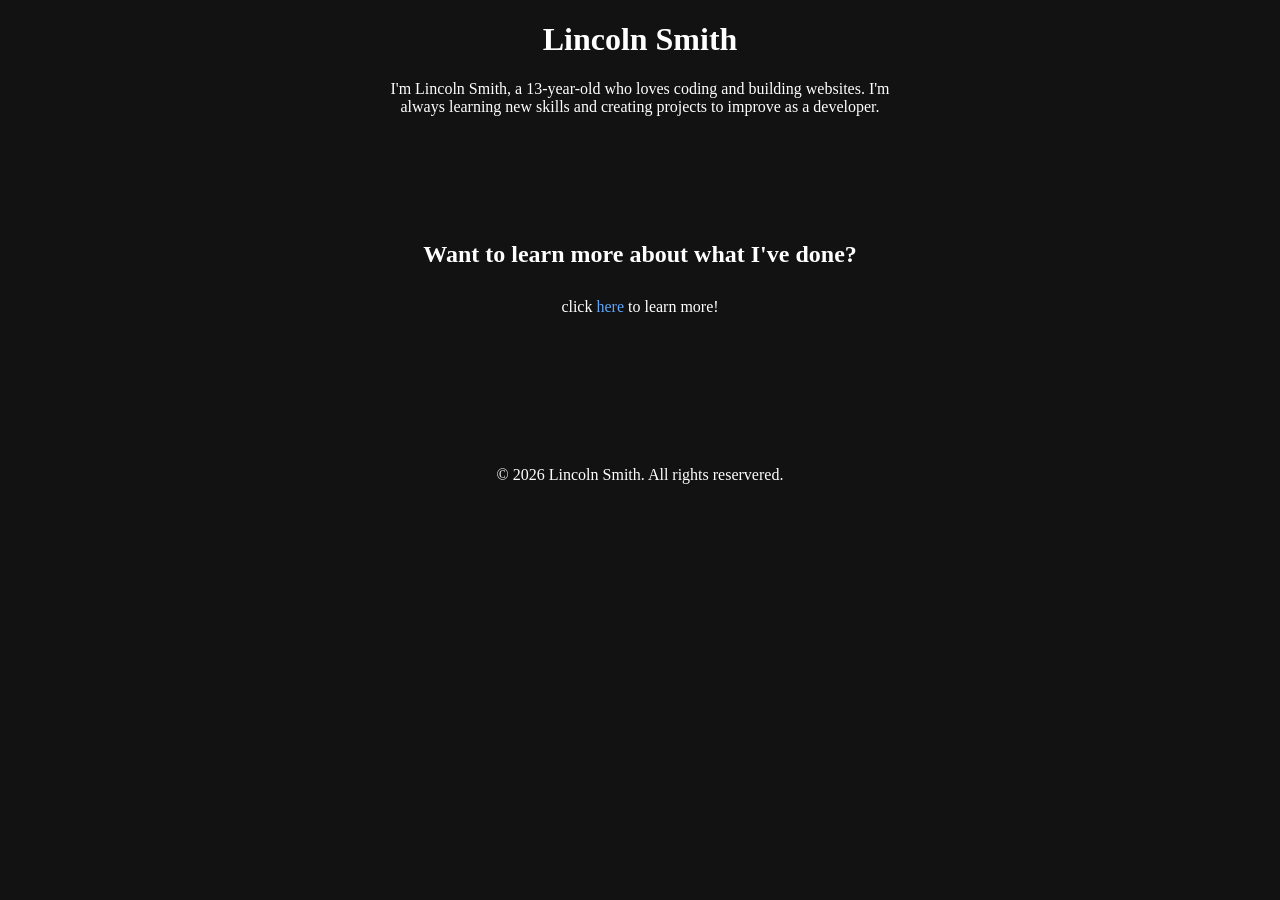
==== index.html @ 290163c5 "First commit" ====
<!DOCTYPE html>
<html lang="en">
    <head>
        <meta charset="UTF-8">
        <meta name="viewport" content="width=device-width, initial-scale=1.0">
        <title>Portfolio</title>
        <link rel="stylesheet" href="./client/src/styles/index.css">
    </head>
    <body>
        <h1>
            Lincoln Smith
        </h1>
        <p class="description">
            I'm Lincoln Smith, a 13-year-old who loves coding and building websites. I'm always learning new skills and creating projects to improve as a developer.
        </p>
        <h2 class="wh">
            Want to learn more about what I've done?
        </h2>
        <p class="wp">
            click
            <a class="learn more" href="./client/src/other-pages/learn-more.html">
                here
            </a>
            to learn more!
        </p>
    </body>
    <footer class="copy-right-claim">
        <p>&copy; 2026 Lincoln Smith. All rights reservered.</p>
    </footer>
</html>
---- client/src/styles/index.css ----
h1 {
    text-align: center;
}

body {
    background-color: #121212;
    color: white;
}

.description {
    text-align: center;
    inline-size: 66ch;
    margin-inline:auto;
    margin-bottom: 125px;
}

.wh {
    text-align: center;
    margin-bottom: 30px;
}

.wp {
    text-align: center;
}

a {
    color: #60A5FA;
    text-decoration: none;
}

a:hover {
    color: #93C5FD;
}

a:visited {
    color: #60A5FA;
}

a:active {
    color: #2563EB;
}

.copy-right-claim {
    text-align: center;
    margin-top: 150px;
}

.lm-h {
    margin-bottom: 125px;
}

.lm-1 {
    margin-left: 25px;
    margin-bottom: 75px;
}
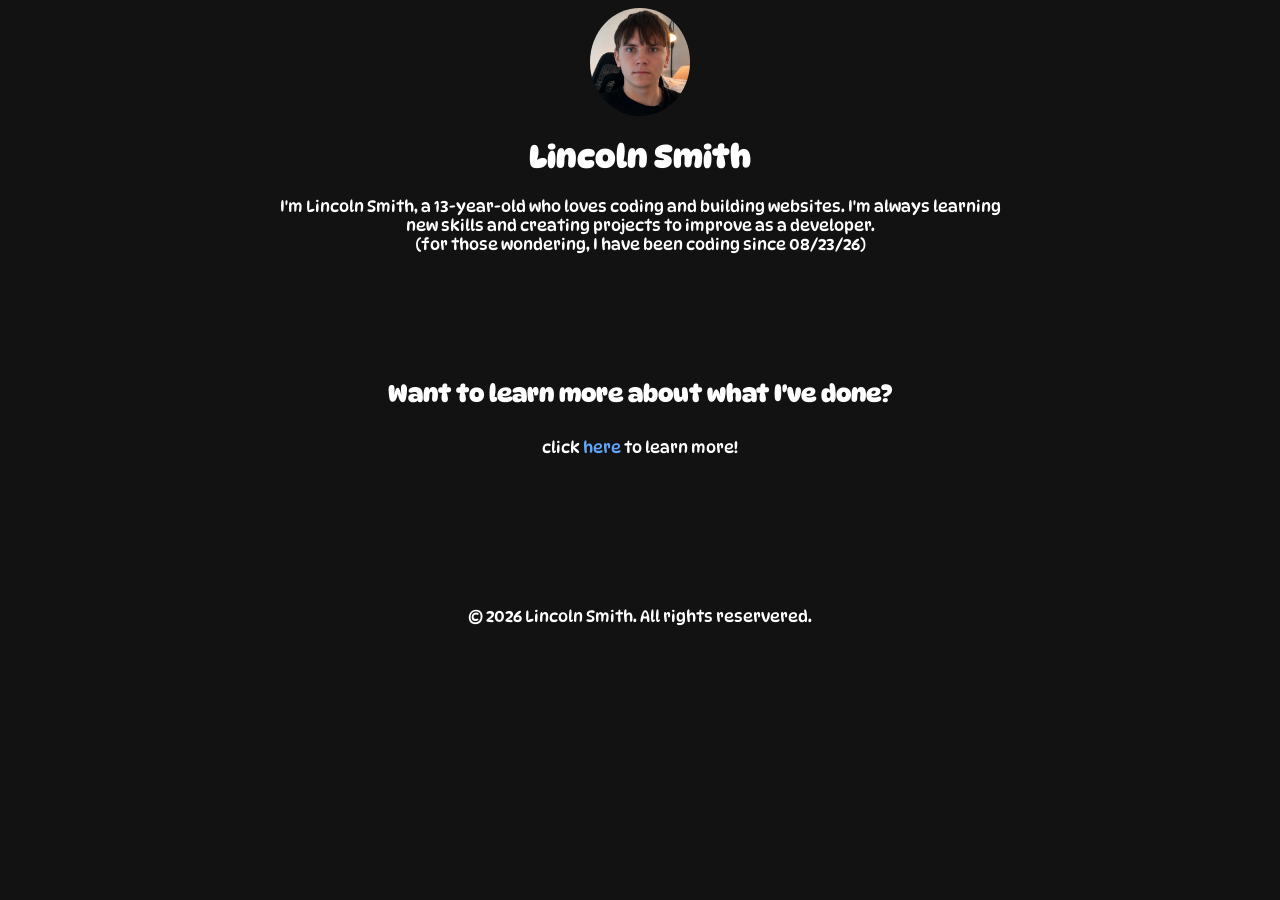
==== commit a197fe5a: "New webpage" ====
--- a/index.html
+++ b/index.html
@@ -1,17 +1,22 @@
 <!DOCTYPE html>
 <html lang="en">
     <head>
+        <link rel="preconnect" href="https://fonts.googleapis.com">
+        <link rel="preconnect" href="https://fonts.gstatic.com" crossorigin>
+        <link href="https://fonts.googleapis.com/css2?family=DynaPuff:wght@400..700&display=swap" rel="stylesheet">
         <meta charset="UTF-8">
         <meta name="viewport" content="width=device-width, initial-scale=1.0">
         <title>Portfolio</title>
         <link rel="stylesheet" href="./client/src/styles/index.css">
     </head>
     <body>
+        <img src="./client/assets/images/image.png" alt="Company Logo" class="logo">
         <h1>
             Lincoln Smith
         </h1>
         <p class="description">
-            I'm Lincoln Smith, a 13-year-old who loves coding and building websites. I'm always learning new skills and creating projects to improve as a developer.
+            I'm Lincoln Smith, a 13-year-old who loves coding and building websites. I'm always learning new skills and creating projects to improve as a developer. <br>
+            (for those wondering, I have been coding since 08/23/26)
         </p>
         <h2 class="wh">
             Want to learn more about what I've done?
--- a/client/src/styles/index.css
+++ b/client/src/styles/index.css
@@ -52,4 +52,22 @@
 .lm-1 {
     margin-left: 25px;
     margin-bottom: 75px;
+}
+
+.logo {
+    max-width: 100px;
+    border-radius: 50%;
+    text-align: center;
+    margin-inline: auto;
+    display: block;
+}
+
+
+body {
+  font-family: "DynaPuff", system-ui;
+  font-optical-sizing: auto;
+/*font-weight: <weight>; */
+  font-style: normal;
+/*font-variation-settings: */
+    width: 100;
 }
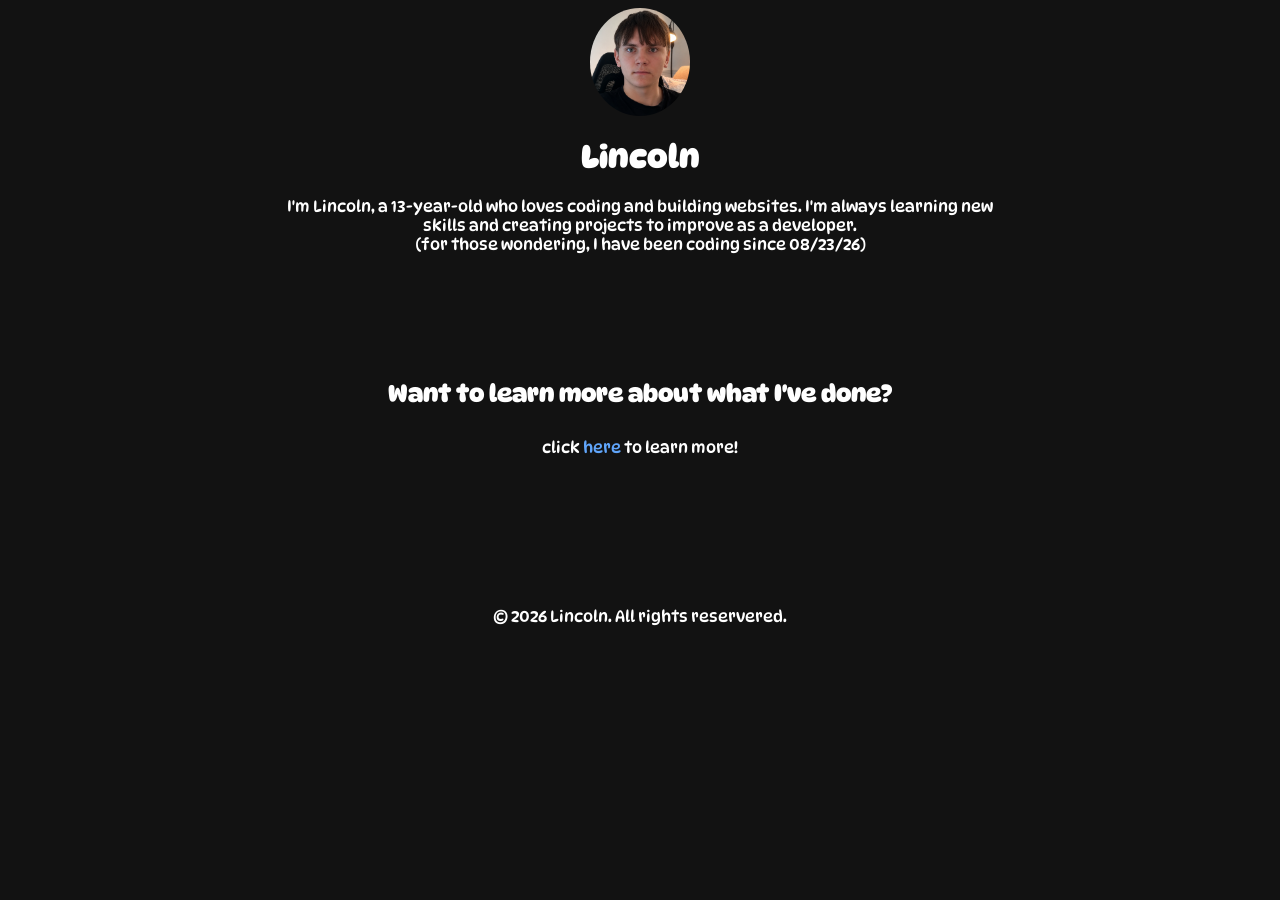
==== commit eea1eb26: "Privacy" ====
--- a/index.html
+++ b/index.html
@@ -1,35 +1,38 @@
-<!DOCTYPE html>
+<!doctype html>
 <html lang="en">
-    <head>
-        <link rel="preconnect" href="https://fonts.googleapis.com">
-        <link rel="preconnect" href="https://fonts.gstatic.com" crossorigin>
-        <link href="https://fonts.googleapis.com/css2?family=DynaPuff:wght@400..700&display=swap" rel="stylesheet">
-        <meta charset="UTF-8">
-        <meta name="viewport" content="width=device-width, initial-scale=1.0">
-        <title>Portfolio</title>
-        <link rel="stylesheet" href="./client/src/styles/index.css">
-    </head>
-    <body>
-        <img src="./client/assets/images/image.png" alt="Company Logo" class="logo">
-        <h1>
-            Lincoln Smith
-        </h1>
-        <p class="description">
-            I'm Lincoln Smith, a 13-year-old who loves coding and building websites. I'm always learning new skills and creating projects to improve as a developer. <br>
-            (for those wondering, I have been coding since 08/23/26)
-        </p>
-        <h2 class="wh">
-            Want to learn more about what I've done?
-        </h2>
-        <p class="wp">
-            click
-            <a class="learn more" href="./client/src/other-pages/learn-more.html">
-                here
-            </a>
-            to learn more!
-        </p>
-    </body>
-    <footer class="copy-right-claim">
-        <p>&copy; 2026 Lincoln Smith. All rights reservered.</p>
-    </footer>
-</html>+  <head>
+    <link rel="preconnect" href="https://fonts.googleapis.com" />
+    <link rel="preconnect" href="https://fonts.gstatic.com" crossorigin />
+    <link
+      href="https://fonts.googleapis.com/css2?family=DynaPuff:wght@400..700&display=swap"
+      rel="stylesheet"
+    />
+    <meta charset="UTF-8" />
+    <meta name="viewport" content="width=device-width, initial-scale=1.0" />
+    <title>Portfolio</title>
+    <link rel="stylesheet" href="./client/src/styles/index.css" />
+  </head>
+  <body>
+    <img
+      src="./client/assets/images/image.png"
+      alt="Company Logo"
+      class="logo"
+    />
+    <h1>Lincoln</h1>
+    <p class="description">
+      I'm Lincoln, a 13-year-old who loves coding and building websites. I'm
+      always learning new skills and creating projects to improve as a
+      developer. <br />
+      (for those wondering, I have been coding since 08/23/26)
+    </p>
+    <h2 class="wh">Want to learn more about what I've done?</h2>
+    <p class="wp">
+      click
+      <a class="learn more" href="./client/src/pages/learn-more.html"> here </a>
+      to learn more!
+    </p>
+  </body>
+  <footer class="copy-right-claim">
+    <p>&copy; 2026 Lincoln. All rights reservered.</p>
+  </footer>
+</html>
--- a/client/src/styles/index.css
+++ b/client/src/styles/index.css
@@ -1,73 +1,144 @@
 h1 {
-    text-align: center;
+  text-align: center;
 }
 
 body {
-    background-color: #121212;
-    color: white;
+  background-color: #121212;
+  color: white;
 }
 
 .description {
-    text-align: center;
-    inline-size: 66ch;
-    margin-inline:auto;
-    margin-bottom: 125px;
+  text-align: center;
+  inline-size: 66ch;
+  margin-inline: auto;
+  margin-bottom: 125px;
 }
 
 .wh {
-    text-align: center;
-    margin-bottom: 30px;
+  text-align: center;
+  margin-bottom: 30px;
 }
 
 .wp {
-    text-align: center;
+  text-align: center;
 }
 
 a {
-    color: #60A5FA;
-    text-decoration: none;
+  color: #60a5fa;
+  text-decoration: none;
 }
 
 a:hover {
-    color: #93C5FD;
+  color: #93c5fd;
 }
 
 a:visited {
-    color: #60A5FA;
+  color: #60a5fa;
 }
 
 a:active {
-    color: #2563EB;
+  color: #2563eb;
 }
 
 .copy-right-claim {
-    text-align: center;
-    margin-top: 150px;
+  text-align: center;
+  margin-top: 150px;
 }
 
 .lm-h {
-    margin-bottom: 125px;
+  margin-bottom: 125px;
 }
 
 .lm-1 {
-    margin-left: 25px;
-    margin-bottom: 75px;
+  margin-left: 25px;
+  margin-bottom: 75px;
 }
 
 .logo {
-    max-width: 100px;
-    border-radius: 50%;
-    text-align: center;
-    margin-inline: auto;
-    display: block;
+  max-width: 100px;
+  border-radius: 50%;
+  text-align: center;
+  margin-inline: auto;
+  display: block;
 }
-
 
 body {
   font-family: "DynaPuff", system-ui;
   font-optical-sizing: auto;
-/*font-weight: <weight>; */
+  /*font-weight: <weight>; */
   font-style: normal;
-/*font-variation-settings: */
-    width: 100;
-}+  /*font-variation-settings: */
+  width: 100;
+}
+
+.coming-soon {
+  display: flex;
+  justify-content: center;
+  align-items: center;
+  min-height: 100vh;
+  padding: 20px;
+}
+
+.card {
+  width: 100%;
+  max-width: 700px;
+  background: #1d1d1d;
+  border: 1px solid #2b2b2b;
+  border-radius: 16px;
+  padding: 40px;
+  text-align: center;
+  box-shadow: 0 15px 40px rgba(0, 0, 0, 0.4);
+}
+
+.card h1 {
+  margin-top: 0;
+  font-size: 2.7rem;
+}
+
+.status {
+  color: #4ea3ff;
+  font-weight: bold;
+  margin-bottom: 30px;
+}
+
+.card p {
+  color: #cfcfcf;
+  line-height: 1.7;
+}
+
+.buttons {
+  margin-top: 35px;
+  display: flex;
+  justify-content: center;
+  gap: 15px;
+  flex-wrap: wrap;
+}
+
+.btn {
+  text-decoration: none;
+  color: white;
+  background: #057af7;
+  padding: 12px 24px;
+  border-radius: 10px;
+  transition: 0.2s;
+}
+
+.btn:hover {
+  transform: translateY(-2px);
+  background: #05519d;
+}
+
+.btn.secondary {
+  background: #2a2a2a;
+}
+
+.btn.secondary:hover {
+  background: #3b3b3b;
+}
+
+.dp {
+  text-align: center;
+  margin-bottom: 100px;
+  inline-size: 66ch;
+  margin-inline: auto;
+}
